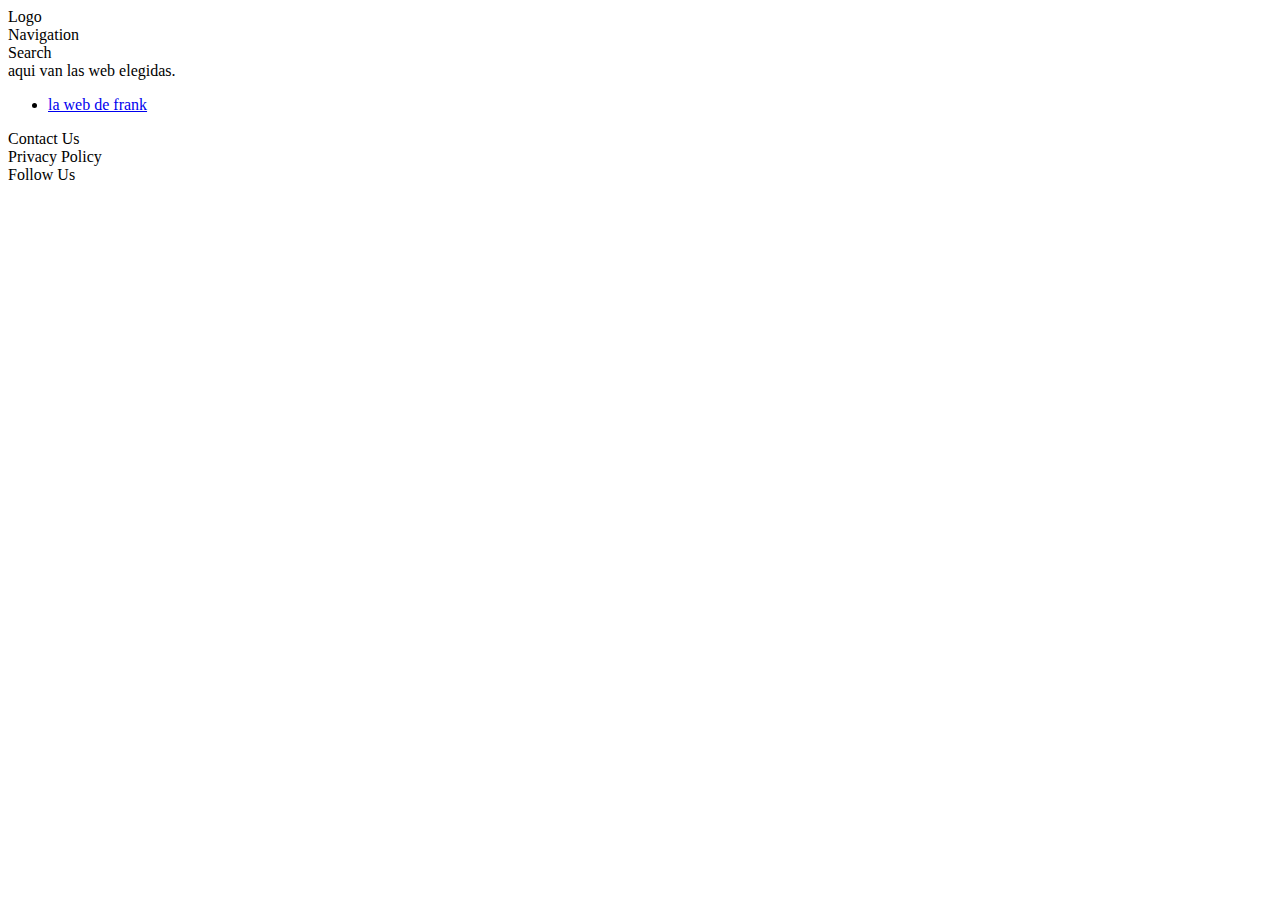
==== Practica webs/index.html @ 245c57c3 "fbgxddf" ====
<!DOCTYPE html>
<html lang="en">

    <head>
        <meta charset="UTF-8">
        <meta name="viewport" content="width=device-width, initial-scale=1.0">
        <meta http-equiv="X-UA-Compatible" content="ie=edge">
        <title>Simple CSS Grid Layout</title>

        <link rel="stylesheet" href="./css/index.css" />

    </head>

    <body>

        <!-- Header with Grid Layout -->
        <header>
            <div>Logo</div>
            <div>Navigation</div>
            <div>Search</div>
        </header>

        <!-- Main Content Area with Grid Layout -->
        <main>
            <div 
                <p>aqui van las web elegidas.</p>
                <ul>
                    <li><a href="link">la web de frank</a></li>              
                </ul>

            </div>
           
        </main>

        <!-- Footer with Grid Layout -->
        <footer>
            <div>Contact Us</div>
            <div>Privacy Policy</div>
            <div>Follow Us</div>
        </footer>

    </body>

</html>
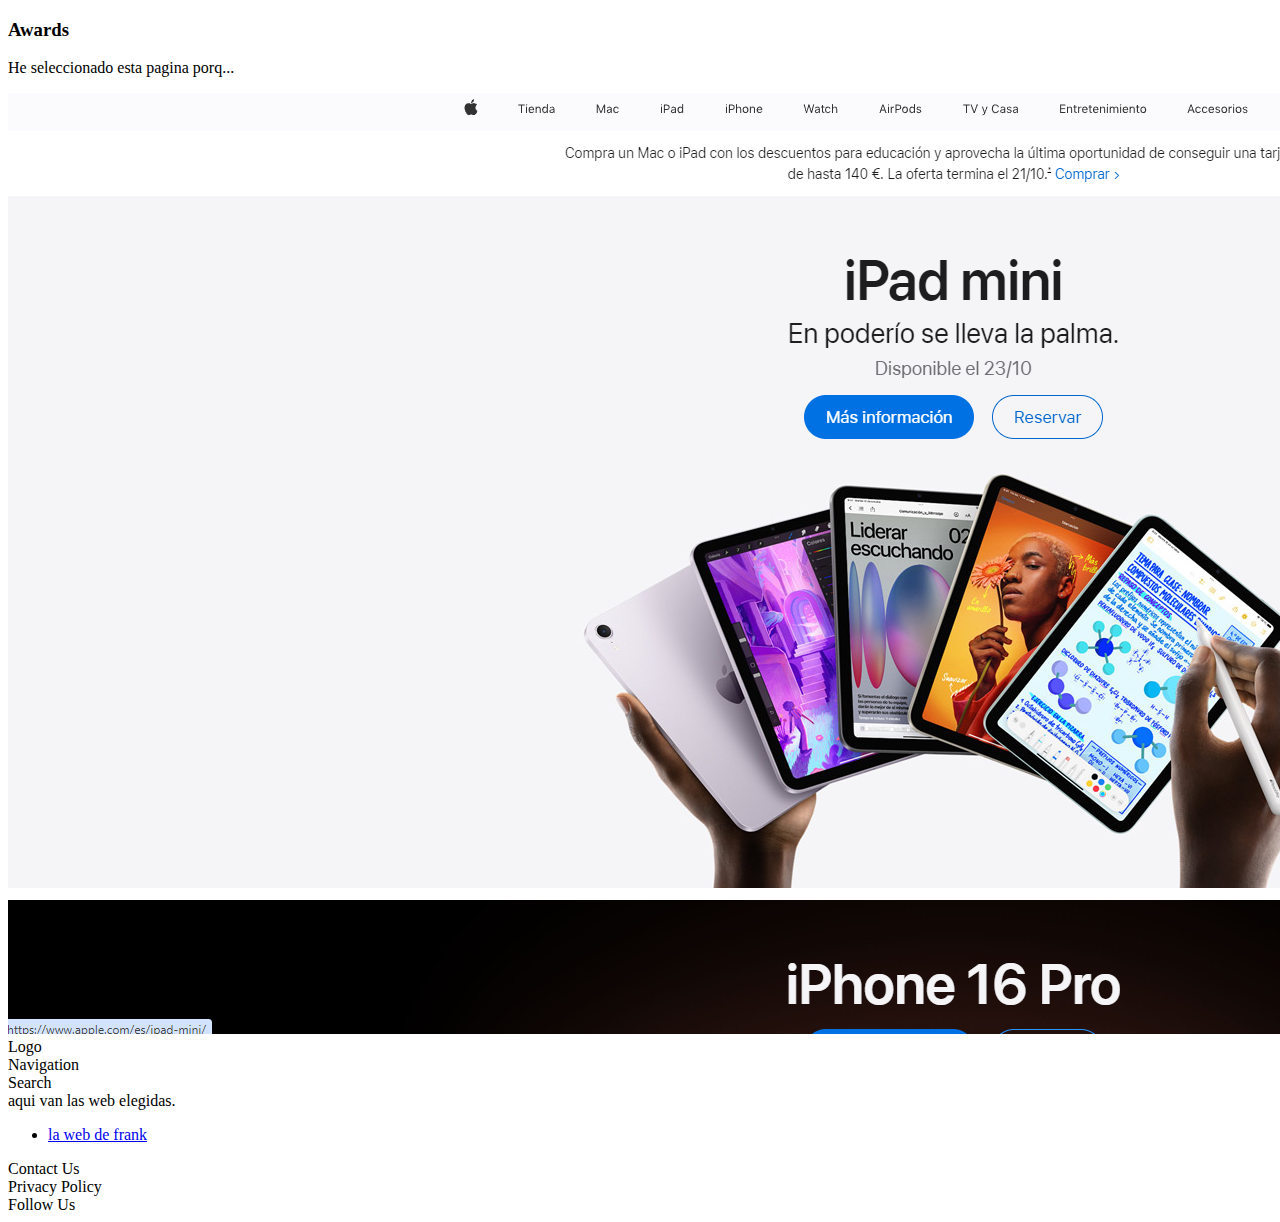
==== commit 75cd1570: ",kbgjjklg" ====
--- a/Practica webs/index.html
+++ b/Practica webs/index.html
@@ -1,5 +1,11 @@
 <!DOCTYPE html>
 <html lang="en">
+<h3>Awards</h3>
+<p>He seleccionado esta pagina porq...</p>
+<a href="https://monolithstudio.com/" target="_blank">
+    <img src="/assets/webs/Captura.PNG"></a>
+</img>
+
 
     <head>
         <meta charset="UTF-8">
